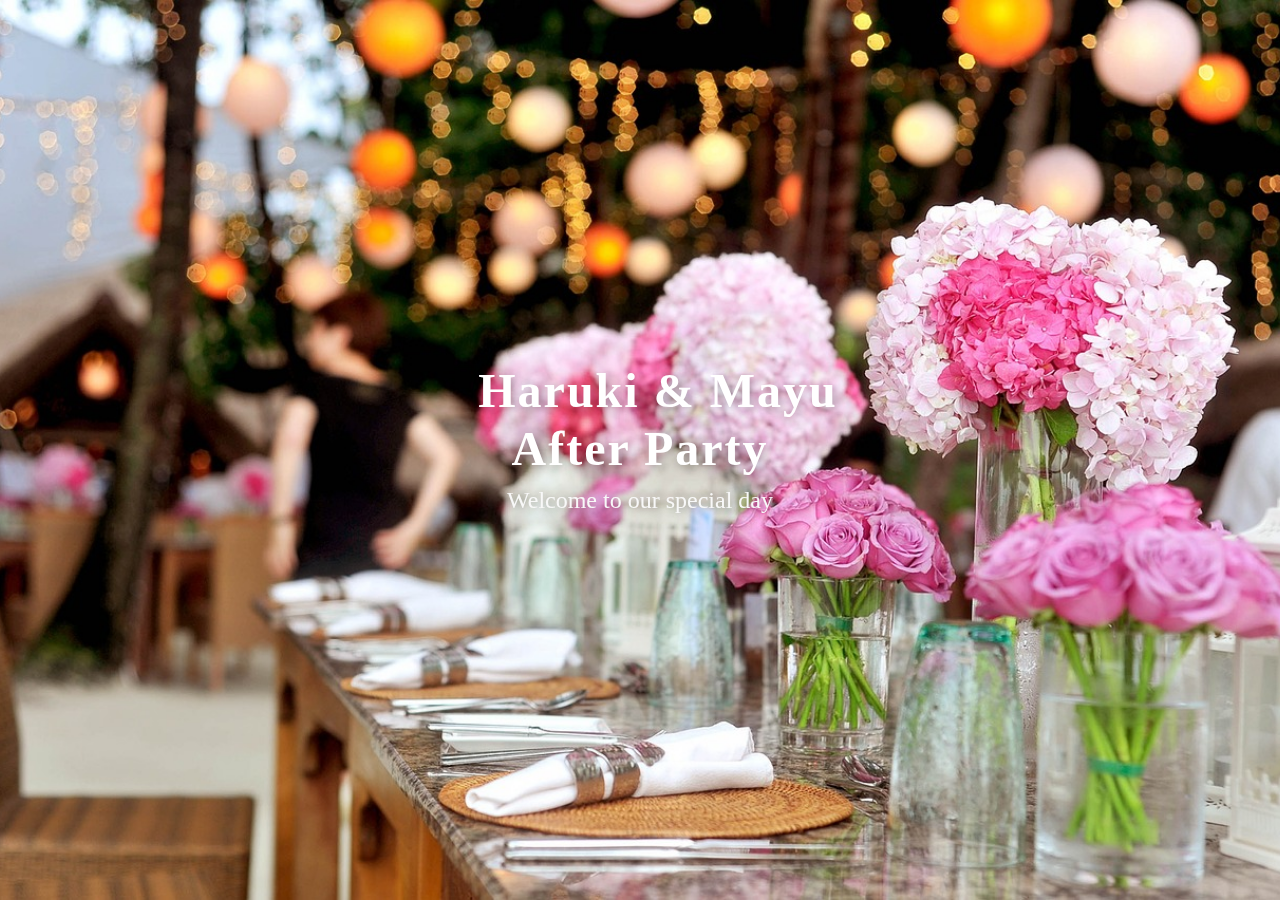
==== wedding/index.html @ be1b692a "Update index.html" ====
<!DOCTYPE html>
<html lang="ja">
<head>
    <meta charset="UTF-8">
    <meta name="viewport" content="width=device-width, initial-scale=1.0">
    <title>Haruki & Mayu</title>
    <style>
        /* ========== イントロ画面 (最初のウェディングイメージ) ========== */
        .intro {
            position: fixed;
            width: 100%;
            height: calc(100vh - env(safe-area-inset-top)); /* 画面全体の高さから安全領域分を引く */
            background: url('picture/wedding-1854074_1280.jpg') no-repeat center center/cover;
            display: flex;
            justify-content: center;
            align-items: center;
            text-align: center;
            color: #fff;
            z-index: 100;
            transition: opacity 2s ease-in-out;
        }
        
        .intro-content {
            font-family: "Georgia", serif;
            text-shadow: 2px 2px 10px rgba(0, 0, 0, 0.3);
            animation: fadeIn 2s ease-in-out;
        }
        
        /* スマホサイズ用の調整 */
        @media screen and (max-width: 480px) {
            .intro {
                height: calc(100vh - env(safe-area-inset-top)); /* スマホ用の高さ調整 */
            }
        }

        /* イントロ画面のタイトルを適切に表示 */
        .intro h1 {
            font-size: 3rem;  /* 文字サイズはそのまま */
            letter-spacing: 2px;
            color: #fff;
            text-align: center;
            max-width: 90%; /* 幅を制限して自動改行を調整 */
            margin: 0 auto;  /* 中央揃え */
            line-height: 1.2; /* 行間を少し詰める */
            display: block;
            white-space: nowrap; /* 「Haruki & Mayu」を改行させない */
        }

        /* 「After Party」は改行される */
        .intro h1 br {
            display: block; /* 強制改行 */
        }

        /* スマホサイズ用の調整 */
        @media screen and (max-width: 480px) {
            .intro h1 {
                font-size: 2rem; /* 少しだけ小さく調整（見やすくするため） */
            }
        }

        .intro p {
            font-size: 1.5rem;
            margin-top: 10px;
            color: #f8f8f8;
        }

        /* フェードインアニメーション */
        @keyframes fadeIn {
            from {
                opacity: 0;
                transform: translateY(20px);
            }
            to {
                opacity: 1;
                transform: translateY(0);
            }
        }

        /* ========== メインコンテンツ (通常のサイト) ========== */
        .main-content {
            display: none; /* イントロが消えた後に表示 */
        }

        body {
            display: flex;
            justify-content: center;
            align-items: center;
            flex-direction: column;
            height: 100vh;
            margin: 0;
            font-family: Arial, sans-serif;
            background-color: #f5f5f5;
            overflow: hidden; /* スクロールを防ぐ */
        }

        h1 {
            margin: 10px 0;
            font-size: 18px;
        }

        /* .image-container の高さを min-height に変更 */
/*         .image-container {
            width: 100%;
            max-width: 430px;
            min-height: calc(100vh - env(safe-area-inset-top)); 
            background: white;
            box-shadow: 0 4px 10px rgba(0, 0, 0, 0.1);
            text-align: center;
            overflow-y: auto;
            position: relative;
        } */


        .image-container {
    width: 100%;
    max-width: 430px;
    min-height: calc(100vh - env(safe-area-inset-top) - env(safe-area-inset-bottom)); /* 安全領域を考慮した高さ調整 */
    background: white;
    box-shadow: 0 4px 10px rgba(0, 0, 0, 0.1);
    text-align: center;
    overflow-y: auto;
    position: relative;
}


        img {
            width: 100%;
            height: auto;
            display: block;
            margin: 0;
            padding: 0;
        }

        /* 4つ目の画像を囲むコンテナ */
        .image-wrapper {
            position: relative;
            width: 100%;
        }

/* Googleマップのスタイル */
.map-container {
    position: absolute;
    bottom: 170px;  /* 画像の下から10px */
    right: 10px;    /* 画像の右から10px */
    width: 100%;    /* 初期幅を100%に設定して親要素に合わせる */
    max-width: 200px; /* 最大幅を200pxに設定 */
    height: auto;   /* 高さは自動調整 */
    max-height: 150px; /* 最大高さを150pxに設定 */
    border: 2px solid white;
    box-shadow: 0 4px 6px rgba(0, 0, 0, 0.2);
}



        iframe {
            width: 100%;
            height: 100%;
            border: none;
        }

    </style>
</head>
<body>

    <!-- イントロ画面 -->
    <div class="intro">
        <div class="intro-content">
            <h1>Haruki & Mayu<br>After Party</h1>
            <p>Welcome to our special day</p>
        </div>
    </div>

    <!-- メインコンテンツ (前のサイト) -->
    <div class="main-content">
        <div class="image-container">
            <div class="image-wrapper">
                <img src="picture/二次会web招待状.zip - 1.jpg" alt="画像1">
            </div>
            <div class="image-wrapper">
                <img src="picture/二次会web招待状.zip - 2.jpg" alt="画像2">
            </div>
            <div class="image-wrapper">
                <img src="picture/二次会web招待状.zip - 3.jpg" alt="画像3">
            </div>
            <div class="image-wrapper">
                <img src="picture/二次会web招待状.zip - 4.jpg" alt="画像4">
                <div class="map-container">
                    <iframe src="https://www.google.com/maps/embed?pb=!1m18!1m12!1m3!1d3281.3420590568185!2d135.49608617659075!3d34.67131547293014!2m3!1f0!2f0!3f0!3m2!1i1024!2i768!4f13.1!3m3!1m2!1s0x6000e711baaeab2b%3A0xeb94186207fed312!2zQWxvaGF177yI44Ki44Ot44OP44Km77yJ!5e0!3m2!1sja!2sjp!4v1742085016300!5m2!1sja!2sjp" width="230" height="200" style="border:0;" allowfullscreen="" loading="lazy" referrerpolicy="no-referrer-when-downgrade"></iframe>
                </div>
            </div>
            <div class="image-wrapper">
                <img src="picture/二次会web招待状.zip - 5.jpg" alt="画像5">
            </div>
            <div class="image-wrapper">
                <img src="picture/二次会web招待状.zip - 6.jpg" alt="画像6">
            </div>
            <div class="image-wrapper">
                <img src="picture/二次会web招待状.zip - 7.jpg" alt="画像7">
            </div>
        </div>
    </div>

    <!-- フェードアウト用スクリプト -->
    <script>
  // URLの末尾にスラッシュ (/) がある場合、それを削除
        window.onload = function() {
            // URLの末尾にスラッシュがある場合、それを削除する
            if (window.location.pathname.endsWith("/")) {
                window.history.replaceState(null, "", window.location.pathname.slice(0, -1) + window.location.search + window.location.hash);
            }

            // wedding へリダイレクト (末尾スラッシュなしで)
            if (!window.location.pathname.endsWith("/wedding")) {
                window.location.href = "/wedding";
            }
        };
    
        window.onload = function() {
            // ウィンドウの高さを動的に設定
            const imageContainer = document.querySelector('.image-container');
            imageContainer.style.height = `${window.innerHeight - window.innerHeight * 0.1}px`; // 画面高さから少し引く（安全領域を考慮）
    
            setTimeout(() => {
                document.querySelector('.intro').style.opacity = '0'; // フェードアウト
                setTimeout(() => {
                    document.querySelector('.intro').style.display = 'none';
                    document.querySelector('.main-content').style.display = 'block';
                }, 2000); // フェードアウト完了後にメインコンテンツ表示
            }, 3000); // 3秒後にフェードアウト開始
        };
    </script>
    

</body>
</html>
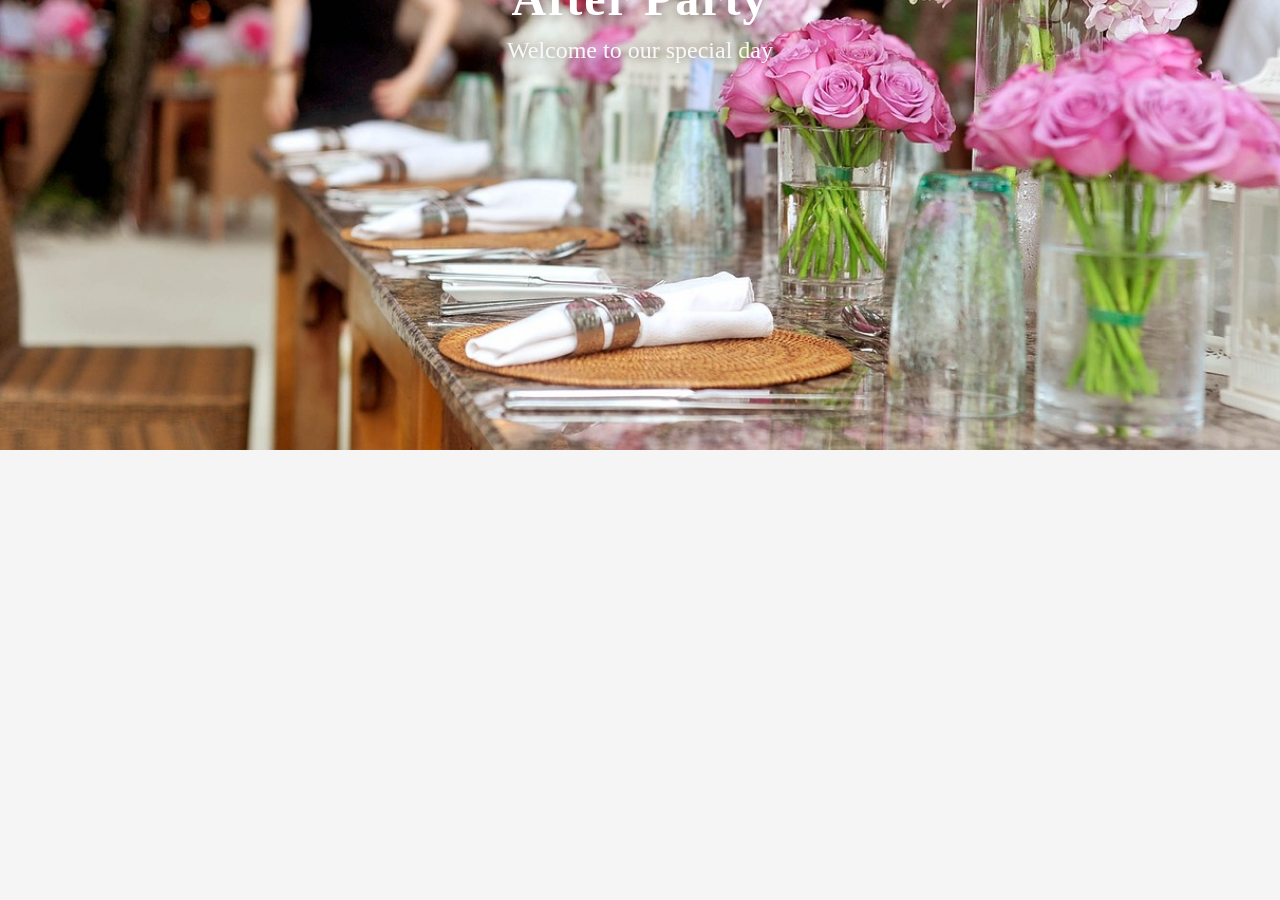
==== commit f91fed36: "Update index.html" ====
--- a/wedding/index.html
+++ b/wedding/index.html
@@ -86,7 +86,7 @@
             justify-content: center;
             align-items: center;
             flex-direction: column;
-            height: 100vh;
+/*             height: 100vh; */
             margin: 0;
             font-family: Arial, sans-serif;
             background-color: #f5f5f5;
@@ -114,7 +114,7 @@
         .image-container {
     width: 100%;
     max-width: 430px;
-    min-height: calc(100vh - env(safe-area-inset-top) - env(safe-area-inset-bottom)); /* 安全領域を考慮した高さ調整 */
+/*     min-height: calc(100vh - env(safe-area-inset-top) - env(safe-area-inset-bottom)); /* 安全領域を考慮した高さ調整 */ */
     background: white;
     box-shadow: 0 4px 10px rgba(0, 0, 0, 0.1);
     text-align: center;
@@ -150,6 +150,12 @@
     box-shadow: 0 4px 6px rgba(0, 0, 0, 0.2);
 }
 
+/* 375px 以下の画面幅の場合の調整 */
+@media screen and (max-width: 375px) {
+    .map-container {
+        max-width: 150px;  /* 最大幅を150pxに設定 */
+    }
+}
 
 
         iframe {
@@ -194,9 +200,9 @@
             <div class="image-wrapper">
                 <img src="picture/二次会web招待状.zip - 6.jpg" alt="画像6">
             </div>
-            <div class="image-wrapper">
+<!--             <div class="image-wrapper">
                 <img src="picture/二次会web招待状.zip - 7.jpg" alt="画像7">
-            </div>
+            </div> -->
         </div>
     </div>
 
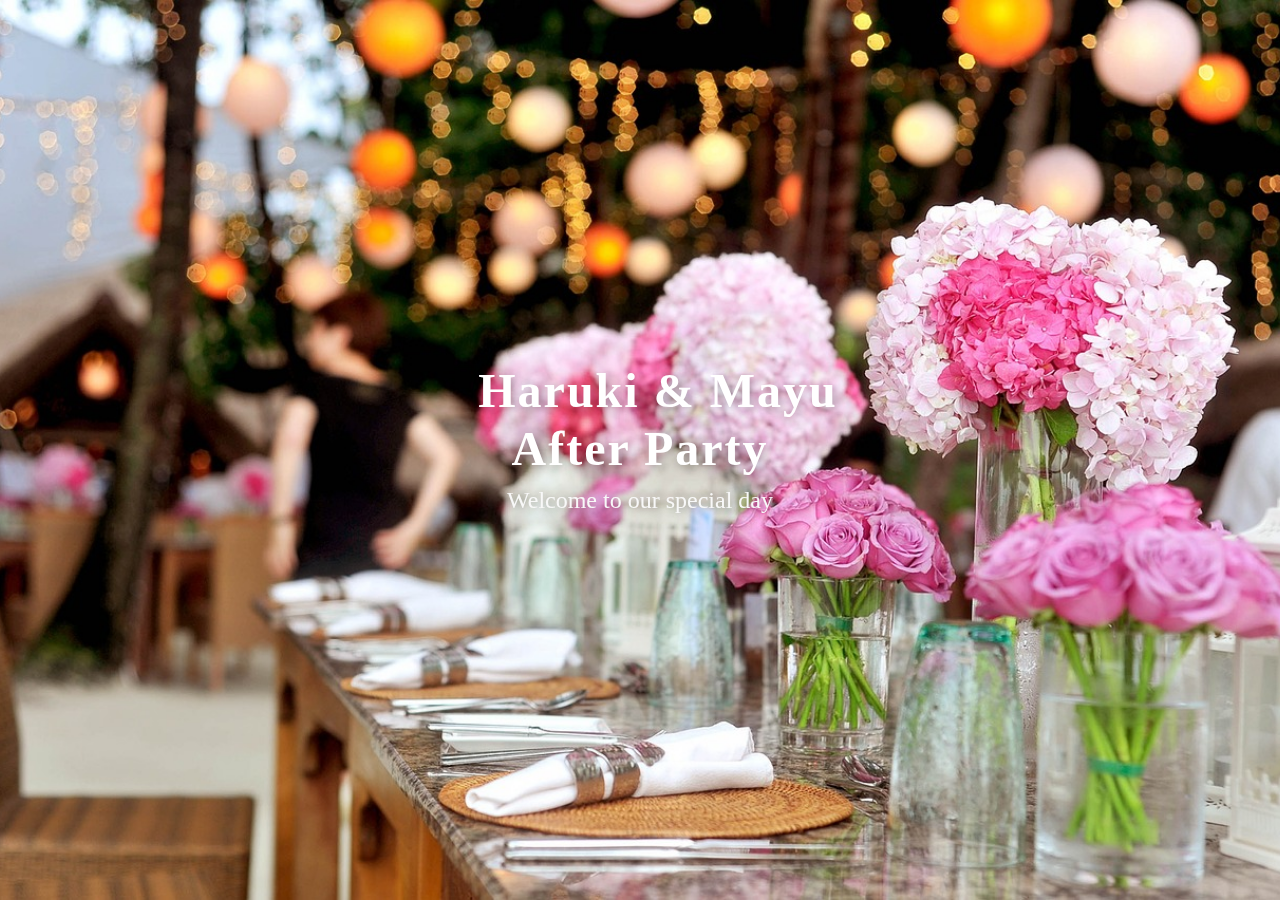
==== commit ea170797: "Update index.html" ====
--- a/wedding/index.html
+++ b/wedding/index.html
@@ -86,7 +86,7 @@
             justify-content: center;
             align-items: center;
             flex-direction: column;
-/*             height: 100vh; */
+            height: 100vh;
             margin: 0;
             font-family: Arial, sans-serif;
             background-color: #f5f5f5;
